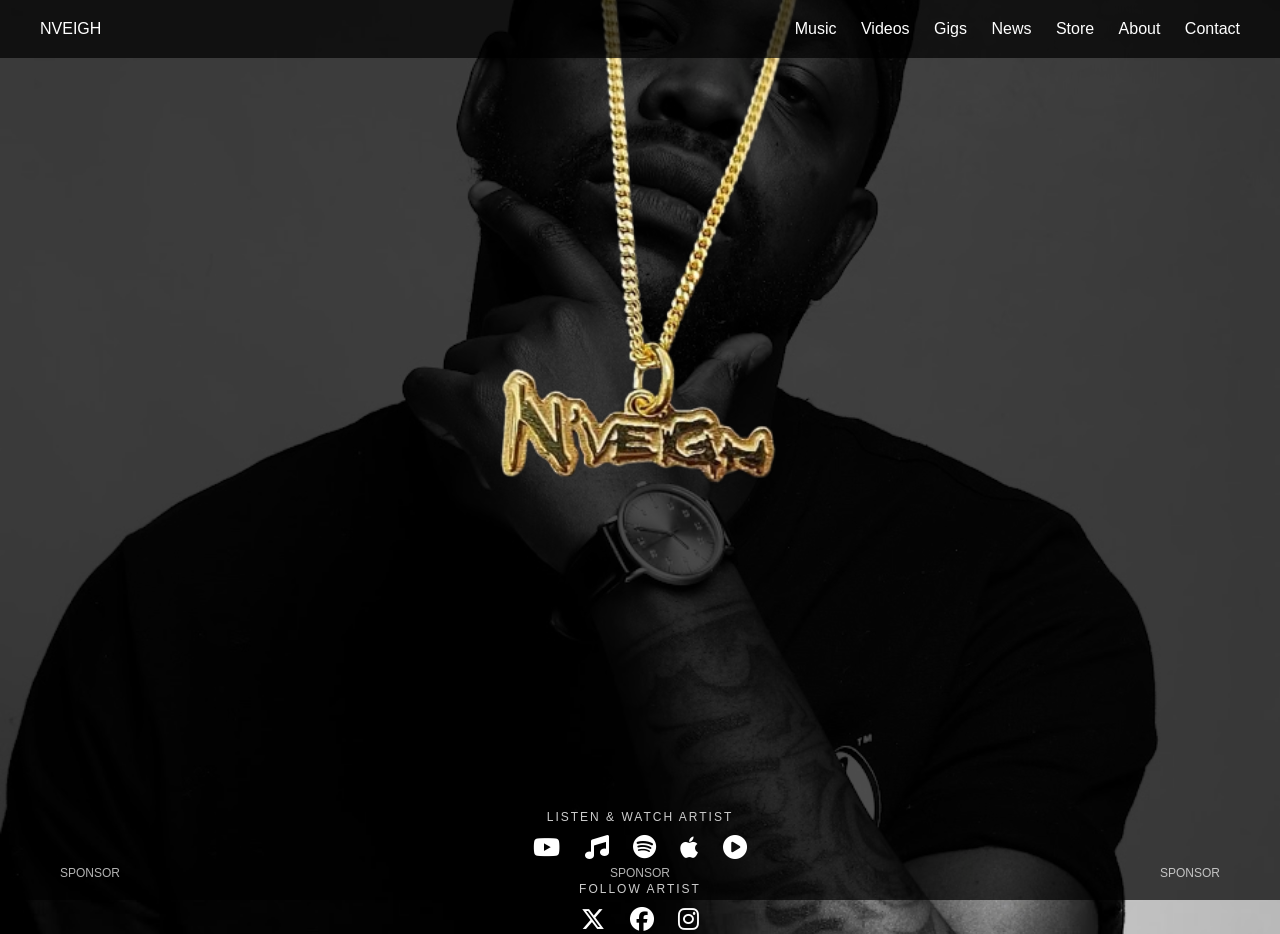
==== index.html @ a497f0b2 "Initial Nveigh website" ====
<!DOCTYPE html>
<html lang="en">
<head>
<meta charset="UTF-8">
<meta name="viewport" content="width=device-width, initial-scale=1.0">
<title>NVeigh</title>
<link rel="stylesheet" href="style.css">
<link rel="stylesheet" href="https://cdnjs.cloudflare.com/ajax/libs/font-awesome/6.5.0/css/all.min.css">
</head>

<body>

<header class="navbar">
    <div class="logo">NVEIGH</div>
    <nav>
        <a href="music.html">Music</a>
        <a href="videos.html">Videos</a>
        <a href="gigs.html">Gigs</a>
        <a href="news.html">News</a>
        <a href="store.html">Store</a>
        <a href="about.html">About</a>
        <a href="contact.html">Contact</a>
    </nav>
</header>

<section class="hero">

<div class="overlay"></div>

<div class="hero-content">

<!-- MAIN LOGO -->
<img src="assets/images/logo.png" class="main-logo">

<!-- LISTEN / WATCH -->
<p class="section-title">LISTEN & WATCH ARTIST</p>

<div class="platform-icons">
<a href="https://www.youtube.com/channel/UCz1nQtqMPiCyDXIrLevNU6w" target="_blank"><i class="fab fa-youtube"></i></a>
<a href="https://music.youtube.com/channel/UCdLSk6CWSyo1DP7z0LxhtVA" target="_blank"><i class="fas fa-music"></i></a>
<a href="https://open.spotify.com/artist/1W3jl7zm01F49ZeqM9gK27" target="_blank"><i class="fab fa-spotify"></i></a>
<a href="https://music.apple.com/za/artist/nveigh/305167034" target="_blank"><i class="fab fa-apple"></i></a>
<a href="https://www.boomplay.com/artists/2190405" target="_blank"><i class="fas fa-play-circle"></i></a>
</div>

<!-- FOLLOW -->
<p class="section-title">FOLLOW ARTIST</p>

<div class="platform-icons">
<a href="https://x.com/Nveigh" target="_blank"><i class="fab fa-x-twitter"></i></a>
<a href="https://www.facebook.com/nveighsa/" target="_blank"><i class="fab fa-facebook"></i></a>
<a href="https://www.instagram.com/nveigh/" target="_blank"><i class="fab fa-instagram"></i></a>
</div>

</div>

<!-- SPONSORS -->
<div class="sponsors">
    <div>SPONSOR</div>
    <div>SPONSOR</div>
    <div>SPONSOR</div>
</div>

</section>

</body>
</html>
---- style.css ----
* {
margin:0;
padding:0;
box-sizing:border-box;
font-family: Arial, sans-serif;
}

body {
background:black url('assets/images/1.jpg') no-repeat center center/cover;
color:white;
}

/* NAV */
.navbar {
position:fixed;
width:100%;
top:0;
display:flex;
justify-content:space-between;
padding:20px 40px;
background:rgba(0,0,0,0.7);
z-index:1000;
}

.navbar a {
color:white;
text-decoration:none;
margin-left:20px;
}

/* HERO */
.hero {
height:100vh;
position:relative;
display:flex;
flex-direction:column;
justify-content:center;
align-items:center;
}

/* DARK OVERLAY */
.overlay {
position:absolute;
width:100%;
height:100%;
background:rgba(0,0,0,0.7);
}

/* CONTENT */
.hero-content {
position:relative;
z-index:2;
text-align:center;
}

/* ?? BIGGER LOGO */
.main-logo {
width: 600px;   /* ? YOU CAN CHANGE THIS */
margin-bottom:20px;
}

/* SECTION TITLES */
.section-title {
margin-top:20px;
margin-bottom:10px;
letter-spacing:2px;
font-size:12px;
color:#ccc;
}

/* ICONS */
.platform-icons a {
margin:10px;
font-size:24px;
color:white;
transition:0.3s;
}

.platform-icons a:hover {
color:#ccc;
transform:scale(1.2);
}

/* SPONSORS */
.sponsors {
position:absolute;
bottom:20px;
width:100%;
display:flex;
justify-content:space-between;
padding:0 60px;
font-size:12px;
opacity:0.7;
}

.main-logo {
width: 600px;
margin-bottom: 20px;
}
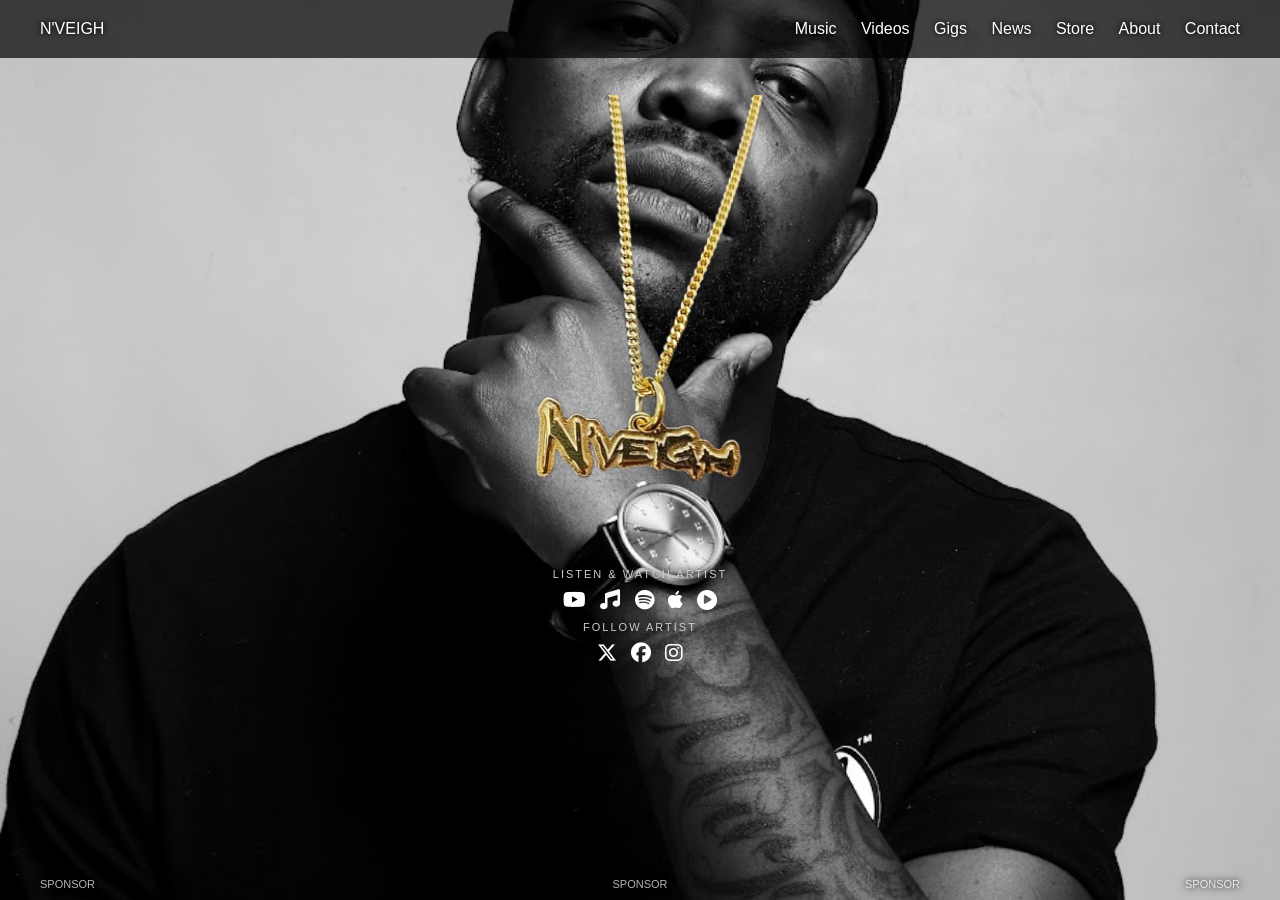
==== commit f092987c: "Final UI polish: apostrophe fix and text visibility improvements" ====
--- a/index.html
+++ b/index.html
@@ -3,7 +3,7 @@
 <head>
 <meta charset="UTF-8">
 <meta name="viewport" content="width=device-width, initial-scale=1.0">
-<title>NVeigh</title>
+<title>N'VEIGH</title>
 <link rel="stylesheet" href="style.css">
 <link rel="stylesheet" href="https://cdnjs.cloudflare.com/ajax/libs/font-awesome/6.5.0/css/all.min.css">
 </head>
@@ -11,7 +11,7 @@
 <body>
 
 <header class="navbar">
-    <div class="logo">NVEIGH</div>
+    <div class="logo">N'VEIGH</div>
     <nav>
         <a href="music.html">Music</a>
         <a href="videos.html">Videos</a>
@@ -39,7 +39,7 @@
 <a href="https://www.youtube.com/channel/UCz1nQtqMPiCyDXIrLevNU6w" target="_blank"><i class="fab fa-youtube"></i></a>
 <a href="https://music.youtube.com/channel/UCdLSk6CWSyo1DP7z0LxhtVA" target="_blank"><i class="fas fa-music"></i></a>
 <a href="https://open.spotify.com/artist/1W3jl7zm01F49ZeqM9gK27" target="_blank"><i class="fab fa-spotify"></i></a>
-<a href="https://music.apple.com/za/artist/nveigh/305167034" target="_blank"><i class="fab fa-apple"></i></a>
+<a href="https://music.apple.com/za/artist/N'VEIGH/305167034" target="_blank"><i class="fab fa-apple"></i></a>
 <a href="https://www.boomplay.com/artists/2190405" target="_blank"><i class="fas fa-play-circle"></i></a>
 </div>
 
@@ -47,9 +47,9 @@
 <p class="section-title">FOLLOW ARTIST</p>
 
 <div class="platform-icons">
-<a href="https://x.com/Nveigh" target="_blank"><i class="fab fa-x-twitter"></i></a>
-<a href="https://www.facebook.com/nveighsa/" target="_blank"><i class="fab fa-facebook"></i></a>
-<a href="https://www.instagram.com/nveigh/" target="_blank"><i class="fab fa-instagram"></i></a>
+<a href="https://x.com/N'VEIGH" target="_blank"><i class="fab fa-x-twitter"></i></a>
+<a href="https://www.facebook.com/N'VEIGHsa/" target="_blank"><i class="fab fa-facebook"></i></a>
+<a href="https://www.instagram.com/N'VEIGH/" target="_blank"><i class="fab fa-instagram"></i></a>
 </div>
 
 </div>
@@ -65,3 +65,4 @@
 
 </body>
 </html>
+
--- a/style.css
+++ b/style.css
@@ -8,6 +8,7 @@
 body {
 background:black url('assets/images/1.jpg') no-repeat center center/cover;
 color:white;
+
 }
 
 /* NAV */
@@ -33,45 +34,44 @@
 height:100vh;
 position:relative;
 display:flex;
-flex-direction:column;
 justify-content:center;
 align-items:center;
+overflow:hidden;
 }
 
 /* DARK OVERLAY */
-.overlay {
-position:absolute;
-width:100%;
-height:100%;
-background:rgba(0,0,0,0.7);
-}
+
 
 /* CONTENT */
 .hero-content {
 position:relative;
 z-index:2;
 text-align:center;
+display:flex;
+flex-direction:column;
+align-items:center;
+gap:4px;
+
 }
 
 /* ?? BIGGER LOGO */
 .main-logo {
-width: 600px;   /* ? YOU CAN CHANGE THIS */
-margin-bottom:20px;
+width:450px;
+margin-bottom:5px;
 }
 
 /* SECTION TITLES */
 .section-title {
-margin-top:20px;
-margin-bottom:10px;
+margin:5px 0;
+font-size:11px;
 letter-spacing:2px;
-font-size:12px;
 color:#ccc;
 }
 
 /* ICONS */
 .platform-icons a {
-margin:10px;
-font-size:24px;
+margin:5px;
+font-size:20px;
 color:white;
 transition:0.3s;
 }
@@ -84,17 +84,68 @@
 /* SPONSORS */
 .sponsors {
 position:absolute;
-bottom:20px;
+bottom:10px;
 width:100%;
 display:flex;
 justify-content:space-between;
-padding:0 60px;
-font-size:12px;
+padding:0 40px;
+font-size:11px;
 opacity:0.7;
 }
 
 .main-logo {
-width: 600px;
-margin-bottom: 20px;
+width:450px;
+margin-bottom:5px;
 }
 
+
+
+
+
+
+
+
+
+
+
+
+
+
+
+
+
+
+
+
+
+
+
+
+
+
+
+
+.platform-icons,
+.section-title {
+transform: translateY(-140px);
+}
+
+.section-title {
+text-shadow: 0 0 5px rgba(0,0,0,0.9),
+             0 0 10px rgba(0,0,0,0.7);
+}
+
+.sponsors div {
+text-shadow: 0 0 5px rgba(0,0,0,0.9),
+             0 0 10px rgba(0,0,0,0.7);
+}
+
+.section-title {
+text-shadow: 0 0 6px black, 0 0 12px black;
+}
+
+.navbar,
+.navbar a {
+text-shadow: 0 0 5px rgba(0,0,0,0.9),
+             0 0 10px rgba(0,0,0,0.7);
+}
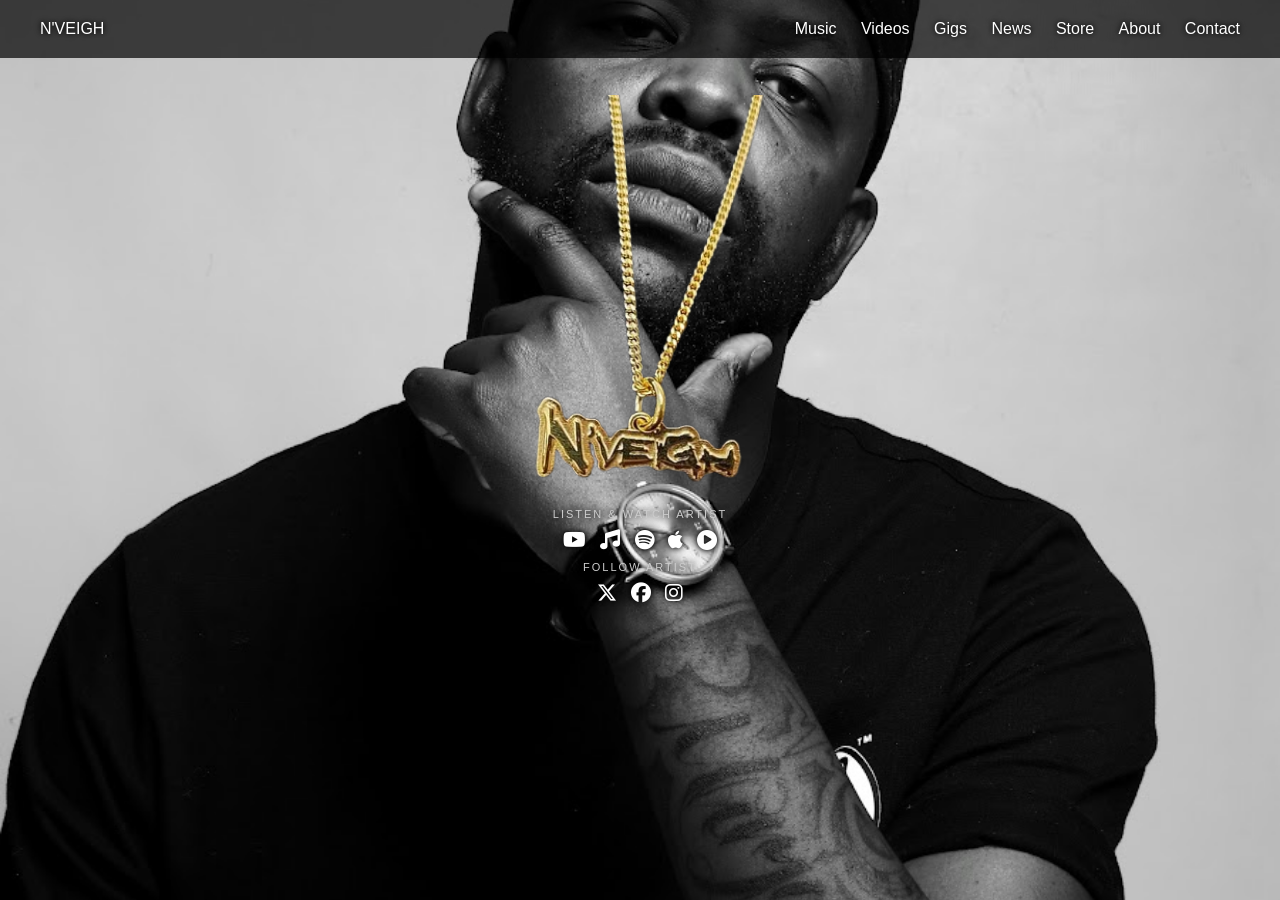
==== commit e71be5f6: "UI refinement: cleaned layout, removed sponsors, improved visibility and image rotation" ====
--- a/index.html
+++ b/index.html
@@ -1,4 +1,4 @@
-<!DOCTYPE html>
+﻿<!DOCTYPE html>
 <html lang="en">
 <head>
 <meta charset="UTF-8">
@@ -54,15 +54,18 @@
 
 </div>
 
-<!-- SPONSORS -->
-<div class="sponsors">
-    <div>SPONSOR</div>
-    <div>SPONSOR</div>
-    <div>SPONSOR</div>
+
+    <div></div>
+    <div></div>
 </div>
 
 </section>
 
-</body>
+<script src="script.js"></script><script src="script.js"></script></body>
 </html>
 
+
+
+
+
+
--- a/style.css
+++ b/style.css
@@ -127,7 +127,7 @@
 
 .platform-icons,
 .section-title {
-transform: translateY(-140px);
+transform: translateY(-200px);
 }
 
 .section-title {
@@ -149,3 +149,11 @@
 text-shadow: 0 0 5px rgba(0,0,0,0.9),
              0 0 10px rgba(0,0,0,0.7);
 }
+
+
+h1, p, a, button {
+text-shadow: 0 0 5px rgba(0,0,0,0.9),
+             0 0 10px rgba(0,0,0,0.7);
+}
+
+
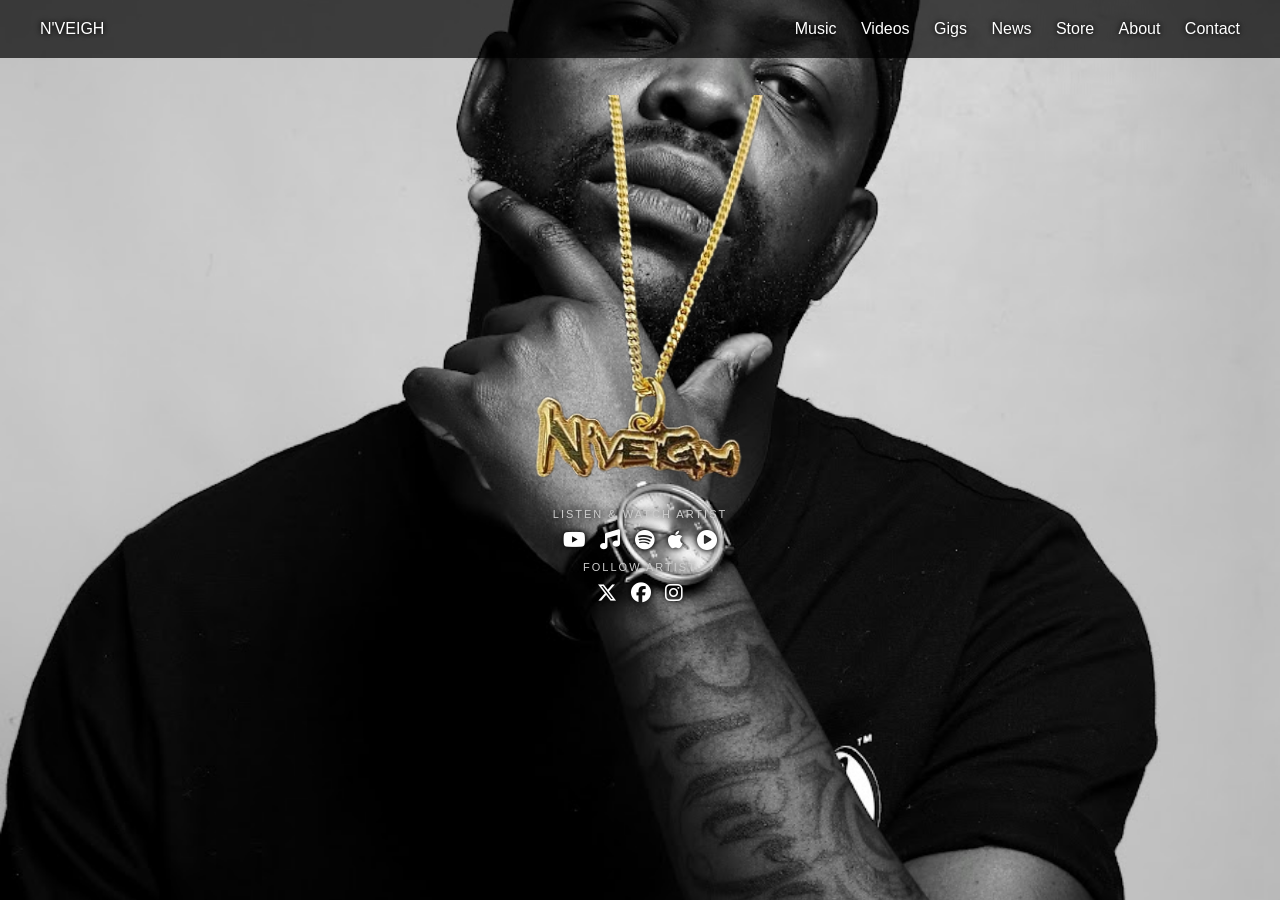
==== commit 383bba95: "Added video + image loop functionality" ====
--- a/index.html
+++ b/index.html
@@ -24,6 +24,9 @@
 </header>
 
 <section class="hero">
+<video id="bgVideo" autoplay muted loop playsinline>
+  <source src="assets/videos/intro.mp4" type="video/mp4">
+</video>
 
 <div class="overlay"></div>
 
@@ -69,3 +72,4 @@
 
 
 
+
--- a/style.css
+++ b/style.css
@@ -157,3 +157,14 @@
 }
 
 
+
+#bgVideo {
+position: fixed;
+top: 0;
+left: 0;
+width: 100%;
+height: 100%;
+object-fit: cover;
+z-index: -1;
+}
+
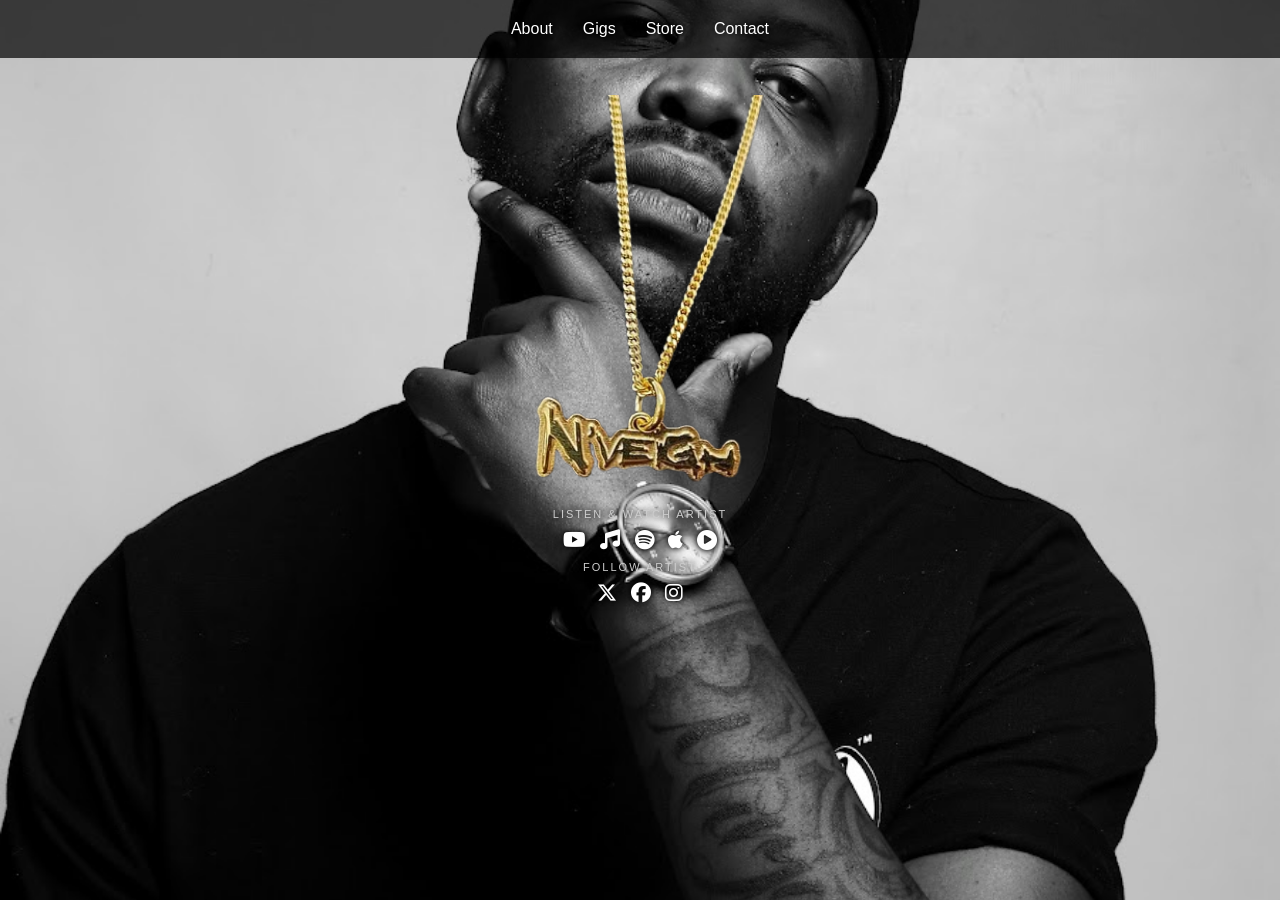
==== commit 05198d6f: "Centered navigation for mobile" ====
--- a/index.html
+++ b/index.html
@@ -11,16 +11,13 @@
 <body>
 
 <header class="navbar">
-    <div class="logo">N'VEIGH</div>
+    
     <nav>
-        <a href="music.html">Music</a>
-        <a href="videos.html">Videos</a>
-        <a href="gigs.html">Gigs</a>
-        <a href="news.html">News</a>
-        <a href="store.html">Store</a>
-        <a href="about.html">About</a>
-        <a href="contact.html">Contact</a>
-    </nav>
+    <a href="about.html">About</a>
+    <a href="gigs.html">Gigs</a>
+    <a href="store.html">Store</a>
+    <a href="contact.html">Contact</a>
+  </nav>
 </header>
 
 <section class="hero">
@@ -73,3 +70,4 @@
 
 
 
+
--- a/style.css
+++ b/style.css
@@ -13,14 +13,15 @@
 
 /* NAV */
 .navbar {
-position:fixed;
-width:100%;
-top:0;
-display:flex;
-justify-content:space-between;
-padding:20px 40px;
-background:rgba(0,0,0,0.7);
-z-index:1000;
+position: fixed;
+width: 100%;
+top: 0;
+display: flex;
+justify-content: center;
+align-items: center;
+padding: 20px 0;
+background: rgba(0,0,0,0.7);
+z-index: 1000;
 }
 
 .navbar a {
@@ -168,3 +169,33 @@
 z-index: -1;
 }
 
+
+@media (max-width: 768px) {
+  .navbar {
+position: fixed;
+width: 100%;
+top: 0;
+display: flex;
+justify-content: center;
+align-items: center;
+padding: 20px 0;
+background: rgba(0,0,0,0.7);
+z-index: 1000;
+}
+
+  .navbar nav a {
+    margin: 0 8px;
+    font-size: 14px;
+  }
+}
+
+
+.navbar nav {
+display: flex;
+justify-content: center;
+align-items: center;
+}
+
+.navbar nav a {
+margin: 0 15px;
+}
